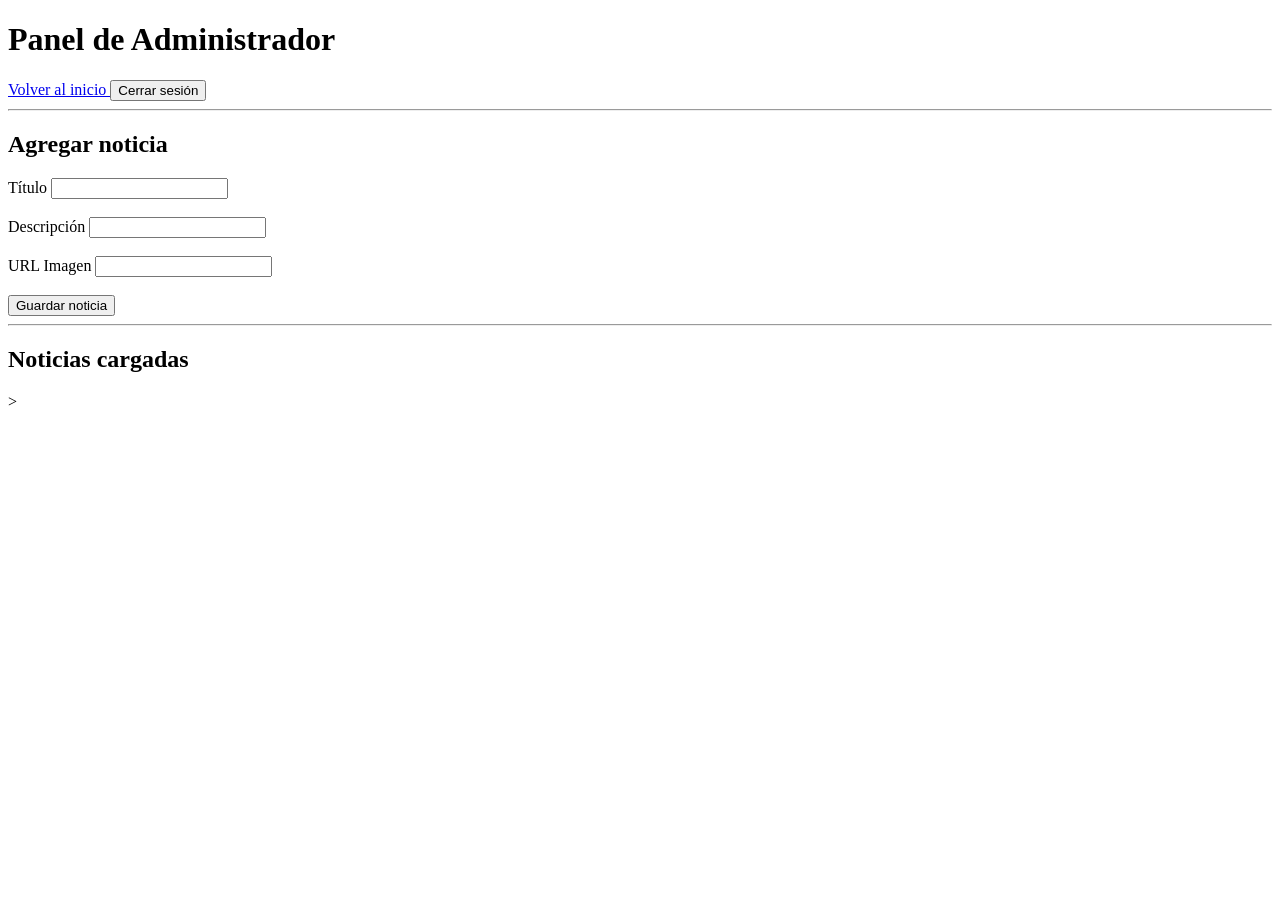
==== admin.html @ 3114d407 "cambios" ====
<!DOCTYPE html>
<html lang="es">

<head>
    <meta charset="UTF-8">
    <title>Administrador</title>
</head>

<body>

    <h1>Panel de Administrador</h1>

    <a href="index.html">
        Volver al inicio
    </a>

    <button id="btnCerrarSesion">
        Cerrar sesión
    </button>

    <hr>

    <h2>Agregar noticia</h2>

    <form id="formNoticia">

        <label>
            Título
        </label>

        <input
            type="text"
            required
            id="titulo"
        >

        <br><br>

        <label>
            Descripción
        </label>
        <input type="text" id="descripcion">
        <br><br/>

        <label>
            URL Imagen
        </label>

        <input
            type="url"
            required
            id="imagen"
        >

        <br><br>

        <button type="submit" id="btnGuardarNoticia">
            Guardar noticia
        </button>
    
    </form>
    
    <hr>

    <h2>Noticias cargadas</h2>
    <div id="listaNoticias"></div>

    <script src="js/main.js"></script>
</body>

</html>>
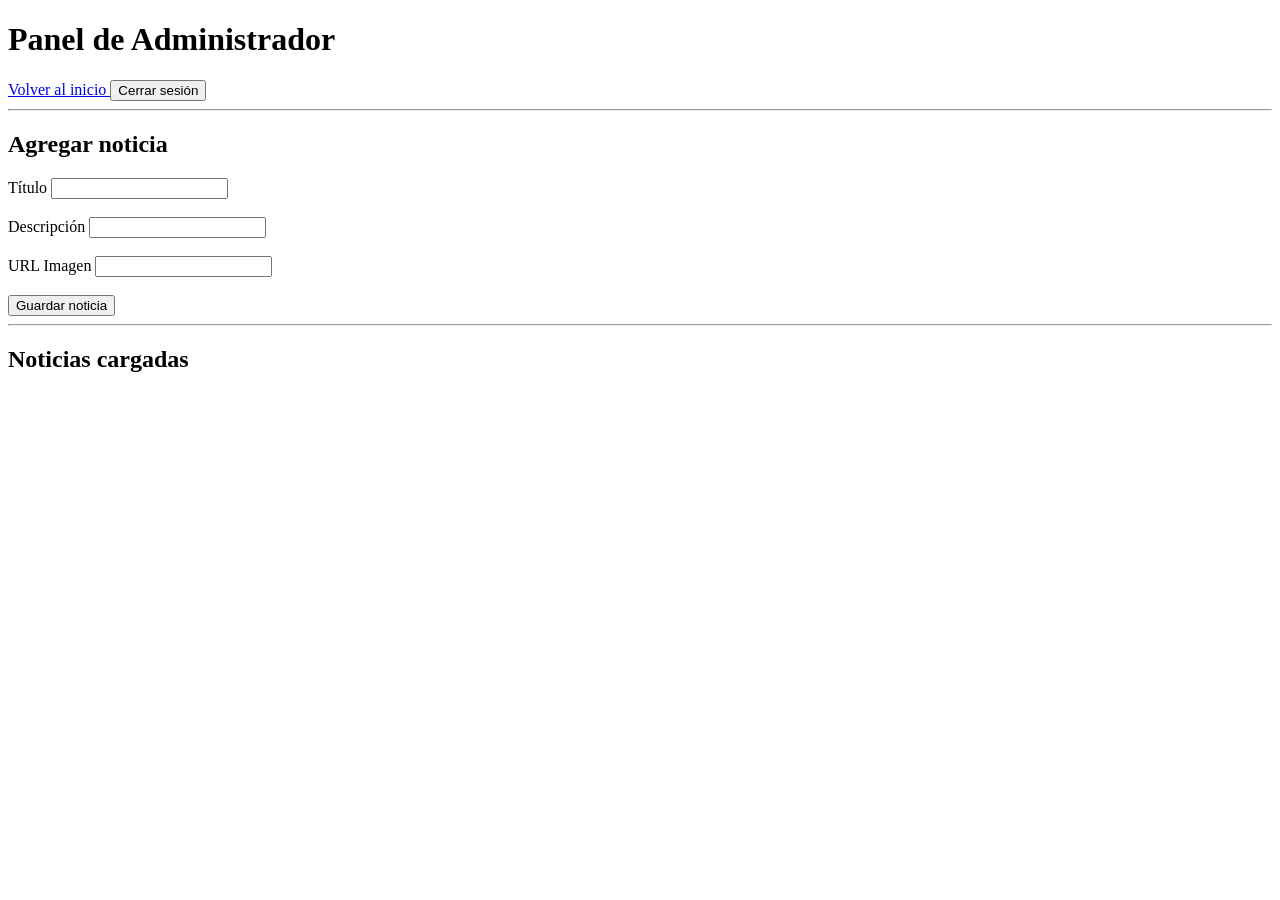
==== commit fa5b019e: "Finaliza merge con joaquin" ====
--- a/admin.html
+++ b/admin.html
@@ -68,4 +68,4 @@
     <script src="js/main.js"></script>
 </body>
 
-</html>>+</html>
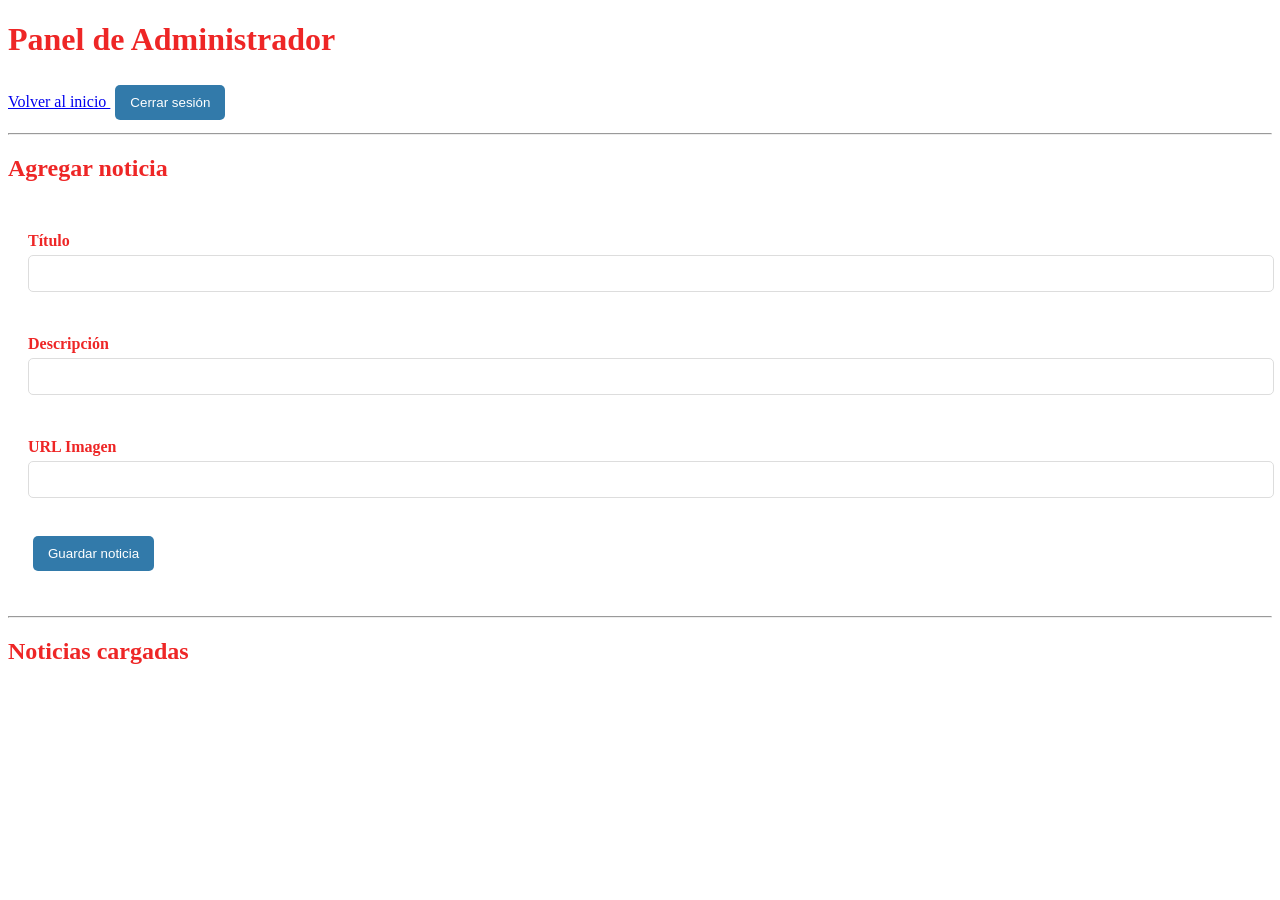
==== commit 9c4f9653: "letra roja" ====
--- a/admin.html
+++ b/admin.html
@@ -3,7 +3,9 @@
 
 <head>
     <meta charset="UTF-8">
+    <link rel="stylesheet" href="CSS/style.css">
     <title>Administrador</title>
+
 </head>
 
 <body>
@@ -65,7 +67,6 @@
     <h2>Noticias cargadas</h2>
     <div id="listaNoticias"></div>
 
-    <script src="js/main.js"></script>
+    <script src="JS/main.js"></script>
 </body>
-
 </html>
--- a/CSS/style.css
+++ b/CSS/style.css
@@ -0,0 +1,177 @@
+body {
+  background-color: #ffffff;
+  color: #ee2626;
+  transition: background-color 0.3s ease, color 0.3s ease;
+}
+
+/* 2. Estado Activo (Modo Oscuro) */
+body.dark-mode {
+  background-color: #121212;
+  color: #ffffff;
+}
+/* HEADER */
+header {
+  background-color: #2c3e50;
+  color: white;
+  padding: 15px;
+  text-align: center;
+}
+
+/* BOTONES */
+button {
+  padding: 10px 15px;
+  background-color: #327aaa;
+  color: white;
+  border: none;
+  border-radius: 5px;
+  cursor: pointer;
+  margin: 5px;
+}
+
+button:hover {
+  background-color: #2980b9;
+}
+
+#bot-oscuro {
+  background-color: transparent;
+  border: none;
+  position: absolute;
+  right: 10px;
+  top: 10px;
+}
+body.dark-mode #volver {
+  color: white
+}
+#btnLoguearse {
+  background-color: #27ae60;
+  position: absolute;
+  right: 60px;
+  top: 10px;
+}
+
+/* CONTENEDOR */
+main {
+  max-width: 1200px;
+  margin: 0 auto;
+  padding: 20px;
+}
+
+
+/* ARTÍCULOS */
+article {
+  background-color: white;
+  border: 1px solid #ddd;
+  border-radius: 5px;
+  padding: 15px;
+  margin-bottom: 20px;
+}
+
+body.dark-mode article {
+  background-color: #2a2a2a;
+  border-color: #444;
+}
+
+article h2 {
+  color: #2c3e50;
+  margin-bottom: 10px;
+}
+body.dark-mode article h2 {
+  color: #ffffff;
+  margin-bottom: 10px;
+}
+
+article img {
+  width: 100%;
+  max-width: 500px;
+  border-radius: 5px;
+  margin: 10px 0;
+}
+
+article p {
+  color: #555;
+  margin-bottom: 10px;
+}
+body.dark-mode article p
+{color: white;
+ margin-bottom: 10px;
+  }
+/* FORMULARIOS */
+form {
+  background-color: white;
+  padding: 20px;
+  border-radius: 5px;
+  margin: 20px 0;
+}
+
+body.dark-mode form {
+  background-color: #2a2a2a;
+}
+
+label {
+  display: block;
+  margin: 10px 0 5px;
+  font-weight: bold;
+}
+
+input, textarea {
+  width: 100%;
+  padding: 10px;
+  margin-bottom: 15px;
+  border: 1px solid #ddd;
+  border-radius: 5px;
+}
+
+body.dark-mode input,
+body.dark-mode textarea {
+  background-color: #3a3a3a;
+  color: white;
+  border-color: #555;
+}
+
+textarea {
+  resize: vertical;
+  min-height: 80px;
+}
+
+/* LOGIN */
+#zonaLogin, #zonaBienvenida {
+  background-color: white;
+  padding: 30px;
+  border-radius: 5px;
+  max-width: 400px;
+  margin: 30px auto;
+}
+
+body.dark-mode #zonaLogin,
+body.dark-mode #zonaBienvenida {
+  background-color: #2a2a2a;
+}
+body.dark-mode #zonaLogin h2,
+body.dark-mode #zonaBienvenida h2 {color: white}
+
+#zonaLogin h2, #zonaBienvenida h2 {
+  text-align: center;
+  margin-bottom: 20px;
+  color: #2c3e50;
+}
+
+#mensaje {
+  text-align: center;
+  margin-top: 15px;
+  color: #e74c3c;
+  font-weight: bold;
+}
+
+#zonaBienvenida {
+  text-align: center;
+}
+
+/* RESPONSIVO */
+@media (max-width: 768px) {
+  main { padding: 10px; }
+  button { padding: 8px 12px; font-size: 0.9em; }
+}
+
+@media (max-width: 480px) {
+  button { display: block; width: 100%; margin: 5px 0; }
+}
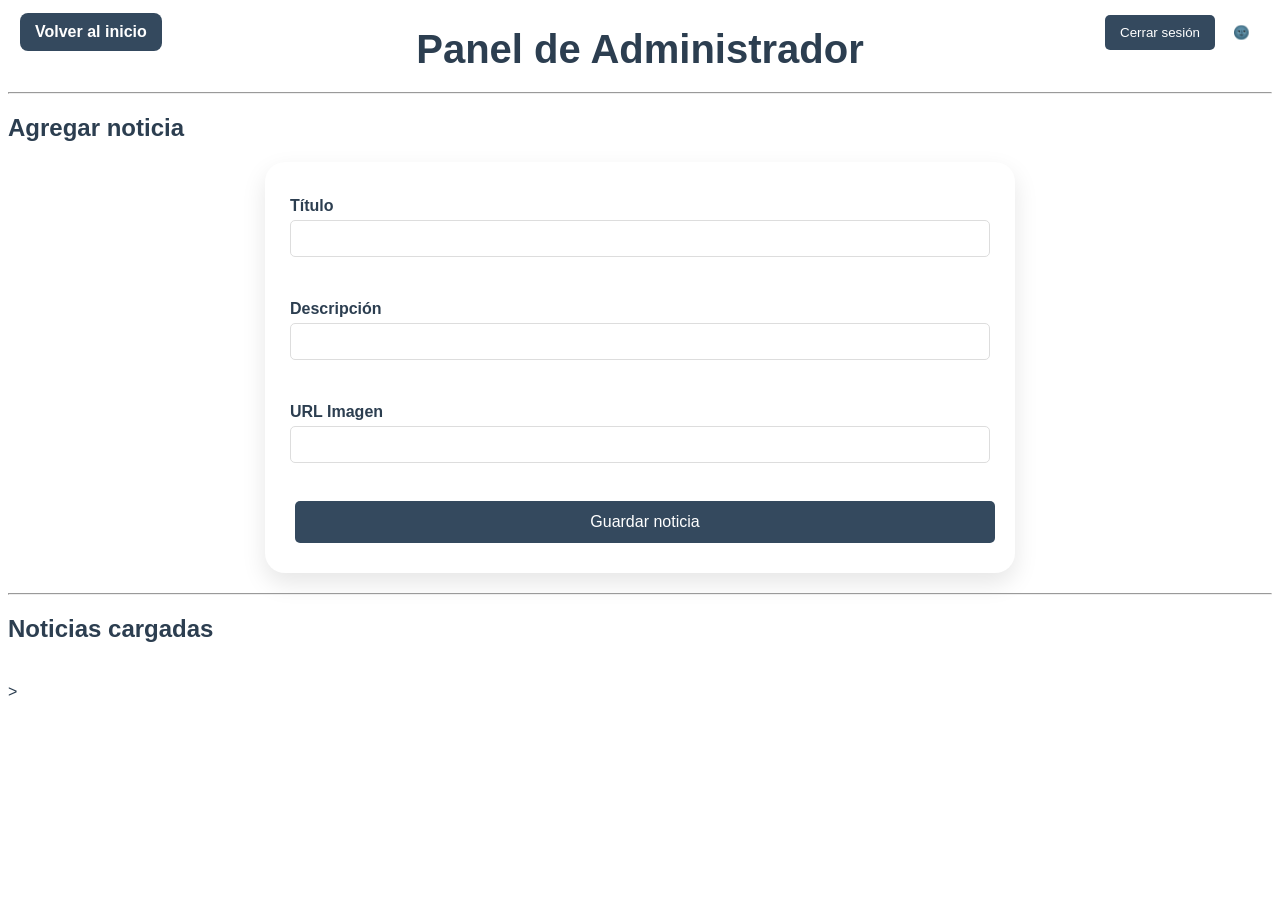
==== commit a20b152f: "arreglo de noticias del admin" ====
--- a/admin.html
+++ b/admin.html
@@ -4,6 +4,9 @@
 <head>
     <meta charset="UTF-8">
     <link rel="stylesheet" href="CSS/style.css">
+    <link rel="preconnect" href="https://fonts.googleapis.com">
+    <link rel="preconnect" href="https://fonts.gstatic.com" crossorigin>
+    <link href="https://fonts.googleapis.com/css2?family=Poppins:wght@300;400;500;600;700&display=swap" rel="stylesheet">
     <title>Administrador</title>
 
 </head>
@@ -11,8 +14,8 @@
 <body>
 
     <h1>Panel de Administrador</h1>
-
-    <a href="index.html">
+    <button type="button" id="bot-oscuro">🌚</button>
+    <a href="index.html" class="btn-volver">
         Volver al inicio
     </a>
 
@@ -69,4 +72,4 @@
 
     <script src="JS/main.js"></script>
 </body>
-</html>+</html>>
--- a/CSS/style.css
+++ b/CSS/style.css
@@ -1,6 +1,9 @@
+* {
+  font-family: 'Nunito Sans', sans-serif;
+}
 body {
   background-color: #ffffff;
-  color: #ee2626;
+  color:#2c3e50;
   transition: background-color 0.3s ease, color 0.3s ease;
 }
 
@@ -38,6 +41,13 @@
   position: absolute;
   right: 10px;
   top: 10px;
+}
+
+#btnCerrarSesion {
+  position: absolute;
+  right: 60px;
+  top: 10px;
+  background-color: #34495e
 }
 body.dark-mode #volver {
   color: white
@@ -64,6 +74,8 @@
   border-radius: 5px;
   padding: 15px;
   margin-bottom: 20px;
+  display:flex;
+  flex-direction: column;
 }
 
 body.dark-mode article {
@@ -74,6 +86,7 @@
 article h2 {
   color: #2c3e50;
   margin-bottom: 10px;
+  min-height: 230px;
 }
 body.dark-mode article h2 {
   color: #ffffff;
@@ -82,9 +95,11 @@
 
 article img {
   width: 100%;
-  max-width: 500px;
-  border-radius: 5px;
-  margin: 10px 0;
+  height: 180px;
+  object-fit: cover;
+  object-position: center;
+  border-radius: 12px;
+  display: block;
 }
 
 article p {
@@ -107,6 +122,7 @@
   background-color: #2a2a2a;
 }
 
+
 label {
   display: block;
   margin: 10px 0 5px;
@@ -174,4 +190,407 @@
 
 @media (max-width: 480px) {
   button { display: block; width: 100%; margin: 5px 0; }
+}
+
+nav {
+  background-color: #333;
+  padding: 15px;
+}
+
+nav a {
+  color: white;
+  text-decoration: none;
+  margin-right: 20px;
+}
+
+article img {
+  display: block;
+  margin: 0 auto;
+  width: 100%;
+  height: 200px;
+  object-fit: cover;
+}
+article img {
+  object-position: center top;
+}
+
+main {
+  display: grid;
+  grid-template-columns: repeat(3, 1fr);
+  gap: 20px;
+}
+
+/* preguntar si se interpone con el article o no es lo mismo artcile que article:hover en css,
+ TAMBIEN PREGUNTAR COMO HACER PARA QUE LA IMAGEN APAREZCA CENTRADA Y PROPORCIONAL AL TAMAÑO QUE TIENEN AHORA LOS ARTICLE. */
+article:hover { 
+  background-color: #e0e0e0;
+  transform: translateY(-5px);
+  cursor: pointer;
+}
+
+.dolarhoy {
+  display: flex;
+  justify-content: center;
+  gap: 20px;
+  margin: 25px 0;
+  flex-wrap: wrap;
+}
+
+#cotizacion-actual,
+#cotizacion-actual1 {
+  background-color: white;
+  padding: 20px;
+  border-radius: 12px;
+  min-width: 280px;
+  text-align: center;
+  font-size: 1.1rem;
+  font-weight: bold;
+  color: #27ae60;
+  box-shadow: 0 4px 10px rgba(0,0,0,0.15);
+}
+
+#cotizacion-actual:hover,
+#cotizacion-actual1:hover {
+  transform: translateY(-5px);
+  transition: 0.3s;
+}
+
+body.dark-mode #cotizacion-actual,
+body.dark-mode #cotizacion-actual1 {
+  background-color: #2a2a2a;
+  color: #4cd964;
+}
+
+.password-container {
+  display: flex;
+  align-items: center;
+  width: 100%;
+}
+
+.password-container input {
+  flex: 1;
+  margin-bottom: 0;
+}
+
+#togglePassword {
+  width: 45px;
+  height: 42px;
+  margin-left: 5px;
+  padding: 0;
+  border-radius: 10px;
+}
+
+#zonaLogin input {
+  width: 100%;
+  box-sizing: border-box;
+  border-radius: 10px;
+  border: 1px solid #ccc;
+  height: 42px;
+}
+
+/* LOGIN MODERNO */
+
+body {
+  font-family: Arial, Helvetica, sans-serif;
+}
+
+#zonaLogin,
+#zonaBienvenida {
+  max-width: 400px;
+  margin: 60px auto;
+  padding: 35px;
+  border-radius: 20px;
+  box-shadow: 0 10px 25px rgba(0,0,0,0.15);
+  background: white;
+}
+
+#zonaLogin h2,
+#zonaBienvenida h2 {
+  text-align: center;
+  margin-bottom: 25px;
+}
+
+#zonaLogin input {
+  width: 100%;
+  box-sizing: border-box;
+  border-radius: 10px;
+  border: 1px solid #ccc;
+  box-sizing: border-box;
+  border-radius: 10px;
+  border: 1px solid #ccc;
+}
+
+
+#btnLogin {
+  width: 100%;
+  margin-top: 10px;
+  border-radius: 10px;
+  font-size: 16px;
+  padding: 12px;
+}
+
+
+
+/* PANEL ADMIN */
+
+#formNoticia {
+  background-color: #ffffff;
+  max-width: 700px;
+  margin: 20px auto;
+  padding: 25px;
+  border-radius: 20px;
+  box-shadow: 0 10px 25px rgba(0,0,0,0.1);
+}
+body.dark-mode #formNoticia {
+  background-color: #121212;
+  color: white;
+}
+
+body.dark-mode #formNoticia label {
+  color: white;
+}
+
+body.dark-mode #formNoticia input,
+body.dark-mode #formNoticia textarea {
+  background-color: #1e1e1e;
+  color: white;
+  border: 1px solid #555;
+}
+
+#formNoticia input {
+  box-sizing: border-box;
+}
+
+#listaNoticias article {
+  background: white;
+  border: none;
+  border-radius: 20px;
+  padding: 20px;
+  margin-bottom: 25px;
+  box-shadow: 0 8px 20px rgba(0,0,0,0.08);
+}
+/* NOTICIAS DEL PANEL ADMIN EN MODO OSCURO */
+
+body.dark-mode #listaNoticias article {
+  background-color: #121212;
+  color: white;
+  box-shadow: 0 8px 20px rgba(255,255,255,0.05);
+}
+
+body.dark-mode #listaNoticias h3,
+body.dark-mode #listaNoticias p {
+  color: white;
+}
+
+body.dark-mode #listaNoticias hr {
+  border-color: #444;
+}
+body.dark-mode #listaNoticias button {
+  background-color: #34495e;
+  color: white;
+}
+
+body.dark-mode #listaNoticias button:hover {
+  background-color: #4a647d;
+}
+
+#listaNoticias img {
+  border-radius: 15px;
+}
+
+#btnGuardarNoticia {
+  width: 100%;
+  padding: 12px;
+  font-size: 16px;
+  background-color: #34495e
+}
+
+#btnCerrarSesion {
+   background-color: #34495e
+}
+
+#btnCerrarSesion:hover {
+   background-color: #34495e
+}
+
+body h1 {
+  text-align: center;
+  color: #2c3e50;
+  font-size: 2.5rem;
+  margin-bottom: 20px;
+}
+
+body.dark-mode h1 {
+  color: white;
+}
+
+/* HEADER PRINCIPAL */
+
+.header-principal {
+  background: linear-gradient(135deg, #1e3c72, #2a5298);
+  color: white;
+  padding: 25px 40px;
+  display: flex;
+  justify-content: space-between;
+  align-items: center;
+}
+
+.logo-titulo h1 {
+  margin: 0;
+  font-size: 2.5rem;
+}
+
+.logo-titulo p {
+  margin-top: 5px;
+  opacity: 0.9;
+}
+
+.acciones-header {
+  display: flex;
+  gap: 10px;
+}
+
+/* NAV */
+
+nav {
+  background-color: #222;
+  padding: 15px;
+  text-align: center;
+}
+
+nav a {
+  color: white;
+  text-decoration: none;
+  margin: 0 15px;
+  font-weight: bold;
+  transition: 0.3s;
+}
+
+nav a:hover {
+  color: #4cd964;
+}
+
+/* HERO DOLAR */
+
+.hero-dolar {
+  text-align: center;
+  padding: 30px;
+}
+
+.hero-dolar h2 {
+  margin-bottom: 20px;
+}
+
+/* FOOTER */
+
+.footer {
+  background-color: #1f2937;
+  color: white;
+  padding: 40px 50px;
+  display: flex;
+  justify-content: space-around;
+  flex-wrap: wrap;
+  gap: 30px;
+}
+
+.footer-columna {
+  flex: 1;
+  min-width: 220px;
+}
+
+.footer-columna h3 {
+  margin-bottom: 15px;
+  color: #4cd964;
+}
+
+.footer-columna p {
+  color: #d1d5db;
+}
+
+.footer-columna ul {
+  list-style: none;
+  padding: 0;
+}
+
+.footer-columna ul li {
+  margin-bottom: 10px;
+}
+
+.footer-columna a {
+  color: white;
+  text-decoration: none;
+  transition: 0.3s;
+}
+
+.footer-columna a:hover {
+  color: #4cd964;
+}
+
+.footer-copy {
+  background-color: #111827;
+  color: #9ca3af;
+  text-align: center;
+  padding: 15px;
+  font-size: 14px;
+}
+
+/* MODO OSCURO */
+
+body.dark-mode .footer {
+  background-color: #0f172a;
+}
+
+body.dark-mode .footer-copy {
+  background-color: #020617;
+}
+
+.btn-volver {
+  position: absolute;
+  top: 13px;
+  left: 20px;
+
+  background-color: #34495e;
+  color: white;
+  padding: 10px 15px;
+  border-radius: 8px;
+  text-decoration: none;
+  font-weight: bold;
+}
+
+.btn-volver:hover {
+  background-color: #2c3e50;
+}
+
+
+body.dark-mode h2 {
+  color: #434343;
+}
+body.dark-mode h2 {
+  color: white;
+}
+#listaNoticias button {
+  width: auto;
+  display: inline-block;
+  padding: 8px 12px;
+  margin-right: 8px;
+  border-radius: 8px;
+  font-size: 14px;
+}
+#listaNoticias article {
+  display: flex;
+  flex-direction: column;
+  gap: 10px;
+}
+#listaNoticias {
+  display: grid;
+  grid-template-columns: repeat(auto-fit, minmax(250px, 1fr));
+  gap: 20px;
+  padding: 10px;
+}
+#noticiasNuevas {
+  display: contents;
+}
+#listaNoticias img {
+  object-fit: contain;
+  background-color: #1a1a1a;
 }
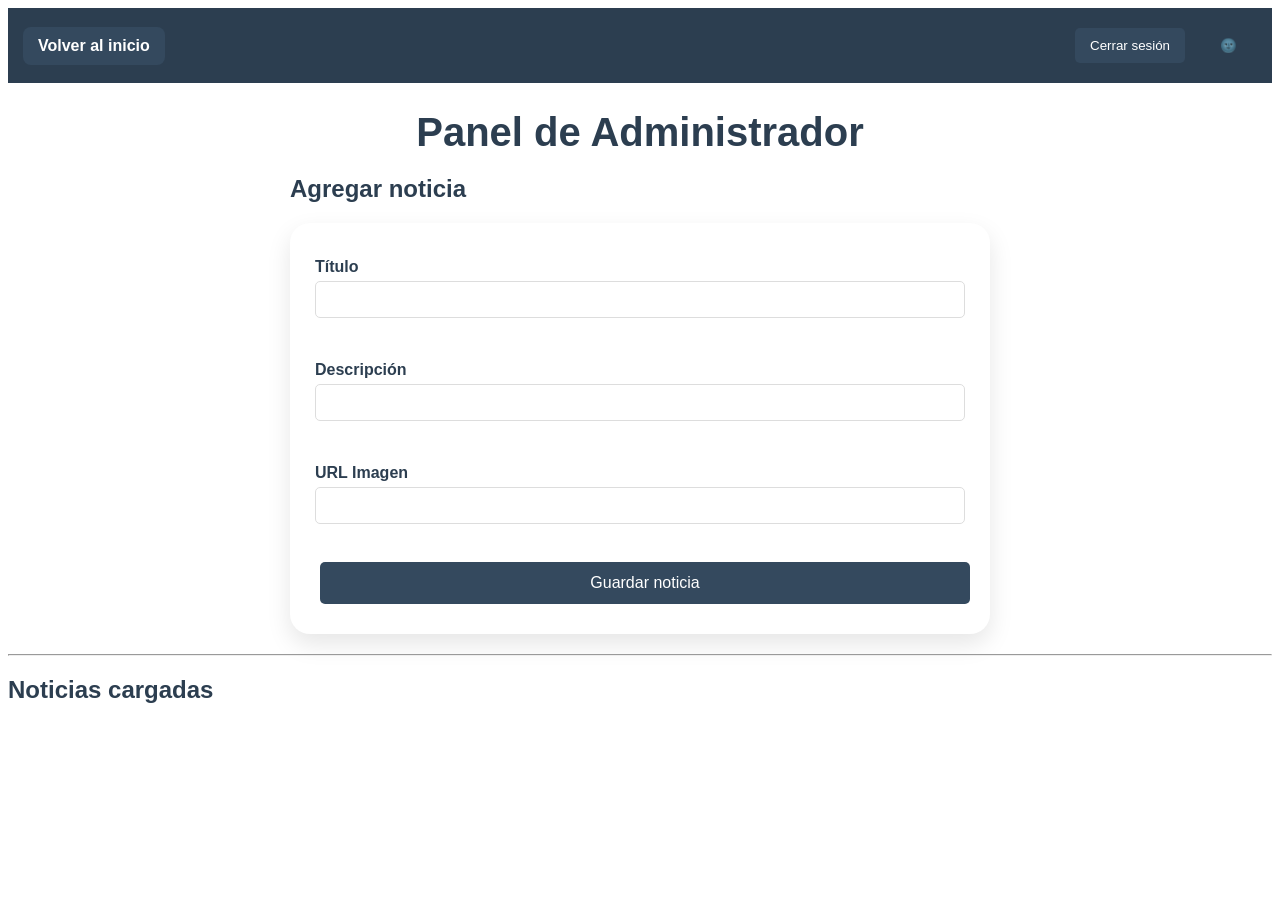
==== commit fe936f0c: "arreglo de layouts" ====
--- a/admin.html
+++ b/admin.html
@@ -13,18 +13,16 @@
 
 <body>
 
-    <h1>Panel de Administrador</h1>
-    <button type="button" id="bot-oscuro">🌚</button>
-    <a href="index.html" class="btn-volver">
-        Volver al inicio
-    </a>
+  <header class="admin-header">
+    <a href="index.html" class="btn-volver">Volver al inicio</a>
+    <div class="admin-header-acciones">
+       <button id="btnCerrarSesion">Cerrar sesión</button>
+       <button type="button" id="bot-oscuro">🌚</button>
+    </div>
+</header>
 
-    <button id="btnCerrarSesion">
-        Cerrar sesión
-    </button>
-
-    <hr>
-
+<h1>Panel de Administrador</h1>
+<section id="formSection">
     <h2>Agregar noticia</h2>
 
     <form id="formNoticia">
@@ -65,6 +63,7 @@
     
     </form>
     
+</section>
     <hr>
 
     <h2>Noticias cargadas</h2>
@@ -72,4 +71,4 @@
 
     <script src="JS/main.js"></script>
 </body>
-</html>>+</html>
--- a/CSS/style.css
+++ b/CSS/style.css
@@ -38,25 +38,16 @@
 #bot-oscuro {
   background-color: transparent;
   border: none;
-  position: absolute;
-  right: 10px;
-  top: 10px;
 }
 
 #btnCerrarSesion {
-  position: absolute;
-  right: 60px;
-  top: 10px;
   background-color: #34495e
 }
 body.dark-mode #volver {
   color: white
 }
 #btnLoguearse {
-  background-color: #27ae60;
-  position: absolute;
-  right: 60px;
-  top: 10px;
+  background-color: #2c3e50;
 }
 
 /* CONTENEDOR */
@@ -74,45 +65,51 @@
   border-radius: 5px;
   padding: 15px;
   margin-bottom: 20px;
-  display:flex;
+  display: flex;
   flex-direction: column;
-}
-
-body.dark-mode article {
-  background-color: #2a2a2a;
-  border-color: #444;
 }
 
 article h2 {
   color: #2c3e50;
   margin-bottom: 10px;
-  min-height: 230px;
-}
-body.dark-mode article h2 {
-  color: #ffffff;
-  margin-bottom: 10px;
+  overflow: hidden;
+  display: -webkit-box;
+  -webkit-box-orient: vertical;
+  line-clamp: 4;
 }
 
 article img {
   width: 100%;
-  height: 180px;
+  height: 200px;        
   object-fit: cover;
   object-position: center;
   border-radius: 12px;
   display: block;
-}
-
-article p {
-  color: #555;
+  margin-top: auto;     
+}
+
+body.dark-mode article {
+  background-color: #2a2a2a;
+  border-color: #444;
+}
+
+
+body.dark-mode article h2 {
+  color: #ffffff;
   margin-bottom: 10px;
 }
+
+article p.descripcion.oculta {
+    display: none !important;
+}
+
 body.dark-mode article p
 {color: white;
  margin-bottom: 10px;
   }
 /* FORMULARIOS */
 form {
-  background-color: white;
+  background-color: #2c3e50;
   padding: 20px;
   border-radius: 5px;
   margin: 20px 0;
@@ -174,7 +171,7 @@
 #mensaje {
   text-align: center;
   margin-top: 15px;
-  color: #e74c3c;
+  color: #1b1919;
   font-weight: bold;
 }
 
@@ -189,14 +186,30 @@
 }
 
 @media (max-width: 480px) {
-  button { display: block; width: 100%; margin: 5px 0; }
-}
-
-nav {
-  background-color: #333;
-  padding: 15px;
-}
-
+  button { display: inline-block; width: auto; margin: 5px 0; }
+
+  nav {
+    grid-template-columns: 1fr;
+    justify-items: center;
+  }
+
+  .nav-links,
+  .nav-acciones {
+    grid-column: 1;
+    justify-self: center;
+    flex-wrap: wrap;
+    justify-content: center;
+  }
+
+  #bot-oscuro,
+  #saludoUsuario,
+  #btnLoguearse,
+  #btnCerrarSesionIndex {
+    width: auto;
+    font-size: 0.7rem;
+    padding: 6px 10px;
+  }
+}
 nav a {
   color: white;
   text-decoration: none;
@@ -228,38 +241,6 @@
   cursor: pointer;
 }
 
-.dolarhoy {
-  display: flex;
-  justify-content: center;
-  gap: 20px;
-  margin: 25px 0;
-  flex-wrap: wrap;
-}
-
-#cotizacion-actual,
-#cotizacion-actual1 {
-  background-color: white;
-  padding: 20px;
-  border-radius: 12px;
-  min-width: 280px;
-  text-align: center;
-  font-size: 1.1rem;
-  font-weight: bold;
-  color: #27ae60;
-  box-shadow: 0 4px 10px rgba(0,0,0,0.15);
-}
-
-#cotizacion-actual:hover,
-#cotizacion-actual1:hover {
-  transform: translateY(-5px);
-  transition: 0.3s;
-}
-
-body.dark-mode #cotizacion-actual,
-body.dark-mode #cotizacion-actual1 {
-  background-color: #2a2a2a;
-  color: #4cd964;
-}
 
 .password-container {
   display: flex;
@@ -286,12 +267,6 @@
   border-radius: 10px;
   border: 1px solid #ccc;
   height: 42px;
-}
-
-/* LOGIN MODERNO */
-
-body {
-  font-family: Arial, Helvetica, sans-serif;
 }
 
 #zonaLogin,
@@ -453,15 +428,35 @@
 /* NAV */
 
 nav {
-  background-color: #222;
+  position: relative;
+  background-color: #333;
   padding: 15px;
-  text-align: center;
+  display: grid;
+  grid-template-columns: 1fr auto 1fr;
+  align-items: center;
+}
+
+.nav-links {
+  display: flex;
+  justify-content: center;
+  gap: 20px;
+  padding: 0;
+  margin: 0;
+  list-style: none;
+}
+
+.nav-acciones {
+  display: flex;
+  justify-content: flex-end;
+  align-items: center;
+  gap: 5px;
+  padding: 0;
+  margin: 0;
 }
 
 nav a {
   color: white;
   text-decoration: none;
-  margin: 0 15px;
   font-weight: bold;
   transition: 0.3s;
 }
@@ -470,16 +465,7 @@
   color: #4cd964;
 }
 
-/* HERO DOLAR */
-
-.hero-dolar {
-  text-align: center;
-  padding: 30px;
-}
-
-.hero-dolar h2 {
-  margin-bottom: 20px;
-}
+
 
 /* FOOTER */
 
@@ -593,4 +579,162 @@
 #listaNoticias img {
   object-fit: contain;
   background-color: #1a1a1a;
+}
+@media (max-width: 768px) {
+  main {
+    grid-template-columns: repeat(2, 1fr);
+  }
+}
+
+@media (max-width: 480px) {
+  main {
+    grid-template-columns: 1fr;
+  }
+
+  article h2 {
+    height: auto;
+  }
+}
+#saludoUsuario {
+  color: white;
+  font-family: 'Nunito Sans', sans-serif;
+  font-size: 1rem;
+}
+
+/* TICKER COTIZACIONES */
+.ticker-wrapper {
+  background-color: #1a1a2e;
+  overflow: hidden;
+  padding: 10px 0;
+  white-space: nowrap;
+  display: flex;
+}
+
+.ticker-contenido {
+  display: flex;
+}
+
+.ticker-loop {
+  display: inline-block;
+  animation: ticker 40s linear infinite;
+  padding-right: 40px;
+}
+
+.ticker-item {
+  display: inline-block;
+  margin: 0 40px;
+  color: white;
+  font-size: 0.9rem;
+  letter-spacing: 0.5px;
+  vertical-align: middle;
+}
+
+.ticker-item span {
+  color: #4cd964;
+  margin-left: 8px;
+}
+
+@keyframes ticker {
+  0%   { transform: translateX(0); }
+  100% { transform: translateX(-100%); }
+}
+
+body.dark-mode .ticker-wrapper {
+  background-color: #0d0d1a;
+}
+
+#formContacto input {
+  background-color: #2a3a4a;
+  border: 1px solid #4a5a6a;
+  color: white;
+  border-radius: 8px;
+  padding: 10px;
+  width: 100%;
+  box-sizing: border-box;
+  margin-bottom: 10px;
+}
+
+#formContacto input::placeholder {
+  color: #9ca3af;
+}
+
+#formContacto button {
+  width: 100%;
+  margin-top: 5px;
+}
+
+.descripcion.oculta {
+    display: none;
+}
+
+.leer-mas {
+    color: #327aaa;
+    cursor: pointer;
+    font-size: 0.85rem;
+    font-weight: bold;
+    margin-top: 5px;
+}
+
+.leer-mas:hover {
+    color: #2980b9;
+}
+
+#imagenOverlay {
+  position: fixed;
+  top: 0;
+  left: 0;
+  width: 100%;
+  height: 100%;
+  background-color: rgba(0,0,0,0.85);
+  display: flex;
+  flex-direction: column;
+  justify-content: center;
+  align-items: center;
+  z-index: 9999;
+  cursor: pointer;
+}
+
+#imagenOverlay img {
+  max-width: 80%;
+  max-height: 70%;
+  border-radius: 12px;
+  object-fit: contain;
+  background-color: transparent;
+}
+
+#imagenOverlay p {
+  color: white;
+  text-align: center;
+  max-width: 80%;
+  margin-top: 20px;
+  font-size: 1rem;
+  line-height: 1.5;
+}
+
+.admin-header {
+  position: relative;
+  display: flex;
+  justify-content: space-between;
+  align-items: center;
+  padding: 15px;
+  background-color: #2c3e50;
+}
+
+.admin-header-acciones {
+  display: flex;
+  align-items: center;
+  gap: 10px;
+}
+
+.btn-volver {
+  position: static; /* ya no necesita absolute, está en el flex */
+}
+.pagina-login #bot-oscuro {
+  position: absolute;
+  top: 10px;
+  right: 10px;
+}
+#formSection {
+  max-width: 700px;
+  margin: 20px auto;
 }
